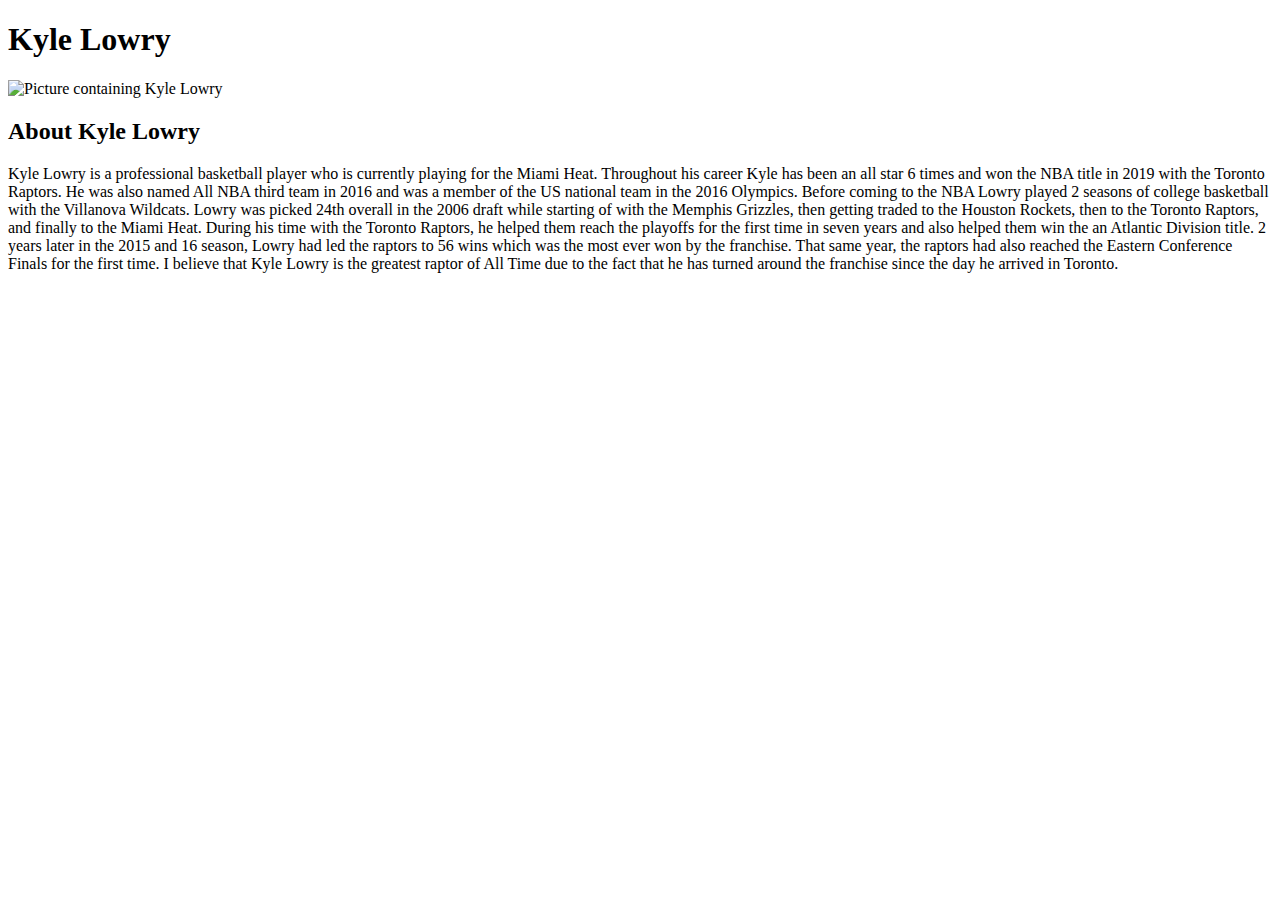
==== KyleLowry.html @ 9ec5f76b "Add files via upload" ====
<!doctype html>
<html lang = "en">
	<head>
		<meta charset="UTF-8">
		<title>First Webpage</title>
	</head>
		<body>
			<h1> Kyle Lowry </h1>
			<img src = "images/Kyle.jpg" alt = "Picture containing Kyle Lowry" width = "400"/>
			<h2> About Kyle Lowry </h2>
			<p> Kyle Lowry is a professional basketball player who is currently playing for the Miami Heat. Throughout his career 
					Kyle has been an all star 6 times and won the NBA title in 2019 with the Toronto Raptors. He was also named All NBA 
					third team in 2016 and was a member of the US national team in the 2016 Olympics. Before coming to the NBA Lowry played 2
					seasons of college basketball with the Villanova Wildcats. Lowry was picked 24th overall in the 2006 draft while starting of 
					with the Memphis Grizzles, then getting traded to the Houston Rockets, then to the Toronto Raptors, and finally to the Miami 
					Heat. During his time with the Toronto Raptors, he helped them reach the playoffs for the first time in seven years and also 
					helped them win the an Atlantic Division title. 2 years later in the 2015 and 16 season, Lowry had led the raptors to 56 wins
					which was the most ever won by the franchise. That same year, the raptors had also reached the Eastern Conference Finals for 
					the first time. I believe that Kyle Lowry is the greatest raptor of All Time due to the fact that he has turned around the 
					franchise since the day he arrived in Toronto. 
		</body>
</html>
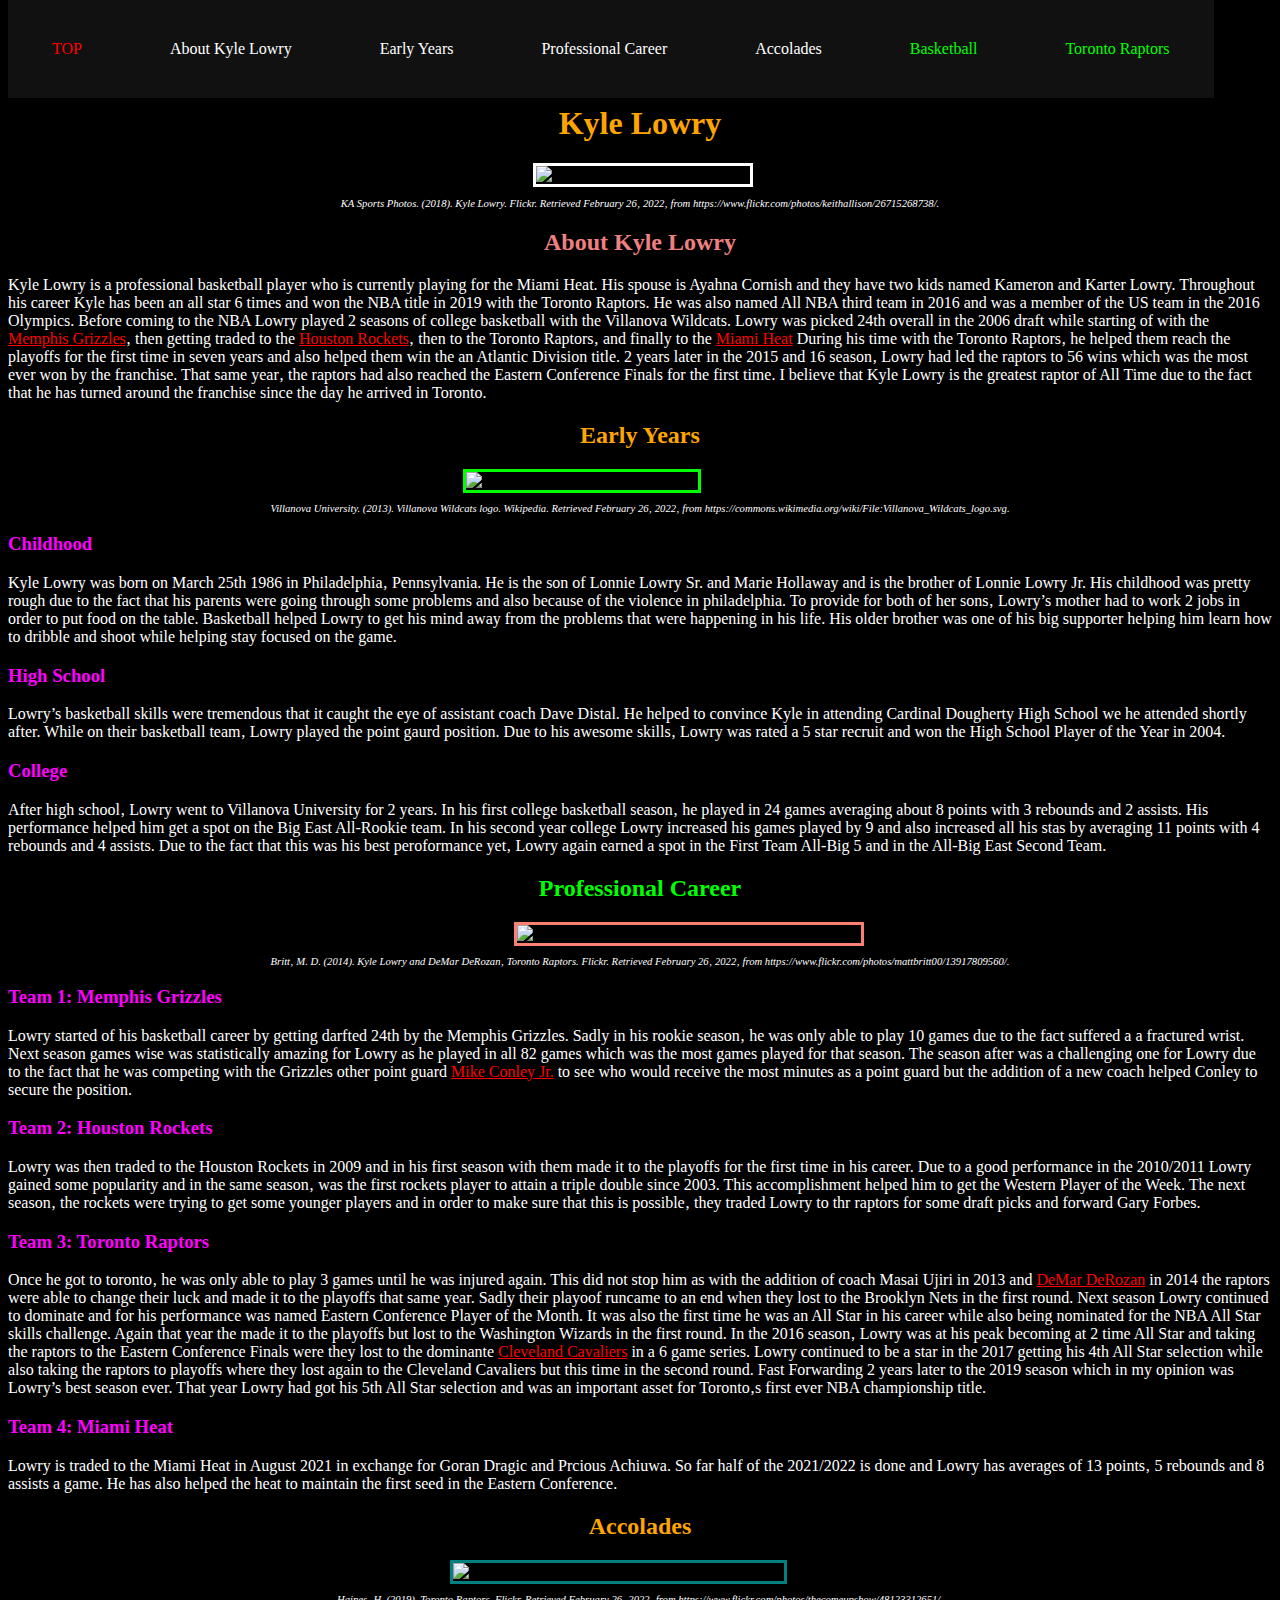
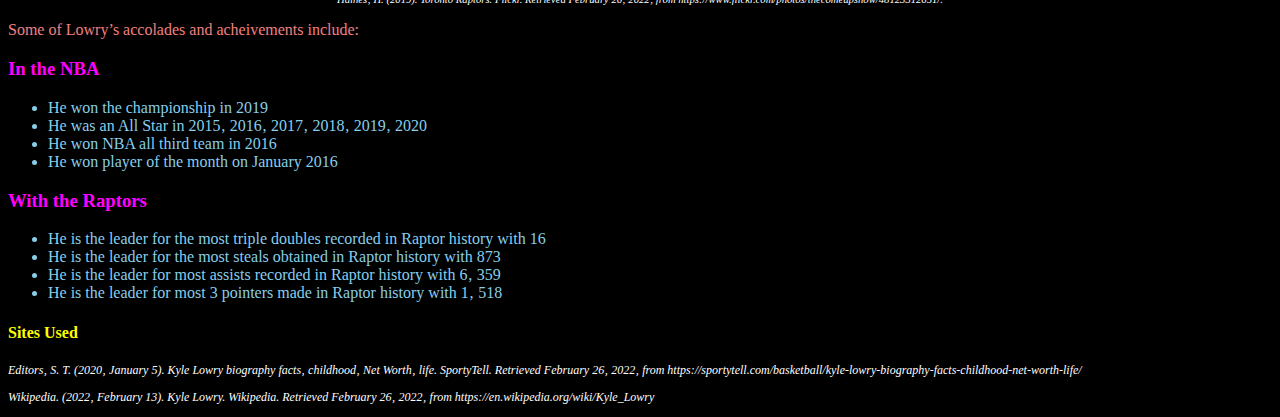
==== commit ba339137: "Add files via upload" ====
--- a/KyleLowry.html
+++ b/KyleLowry.html
@@ -3,20 +3,103 @@
 	<head>
 		<meta charset="UTF-8">
 		<title>First Webpage</title>
+		<link rel="stylesheet" type="text/css" href="basketball.css"/> 
 	</head>
-		<body>
-			<h1> Kyle Lowry </h1>
-			<img src = "images/Kyle.jpg" alt = "Picture containing Kyle Lowry" width = "400"/>
-			<h2> About Kyle Lowry </h2>
-			<p> Kyle Lowry is a professional basketball player who is currently playing for the Miami Heat. Throughout his career 
-					Kyle has been an all star 6 times and won the NBA title in 2019 with the Toronto Raptors. He was also named All NBA 
-					third team in 2016 and was a member of the US national team in the 2016 Olympics. Before coming to the NBA Lowry played 2
-					seasons of college basketball with the Villanova Wildcats. Lowry was picked 24th overall in the 2006 draft while starting of 
-					with the Memphis Grizzles, then getting traded to the Houston Rockets, then to the Toronto Raptors, and finally to the Miami 
-					Heat. During his time with the Toronto Raptors, he helped them reach the playoffs for the first time in seven years and also 
-					helped them win the an Atlantic Division title. 2 years later in the 2015 and 16 season, Lowry had led the raptors to 56 wins
-					which was the most ever won by the franchise. That same year, the raptors had also reached the Eastern Conference Finals for 
-					the first time. I believe that Kyle Lowry is the greatest raptor of All Time due to the fact that he has turned around the 
-					franchise since the day he arrived in Toronto. 
-		</body>
+	<body>
+		<ul id="navbar"> <!-- This is put in order to create a navigation bar -->
+			<li class="sidebar"><a class="color1" href="#Top">TOP</a></li>
+			<li class="sidebar"><a class="sidebar1" href = "#TheHistory">About Kyle Lowry</a></li>
+			<li class="sidebar"><a class="sidebar1" href = "#NBA">Early Years</a></li>
+			<li class="sidebar"><a class="sidebar1" href = "#RulesandRegulations">Professional Career</a></li>
+			<li class="sidebar"><a class="sidebar1" href = "#RecordsandAcollades">Accolades</a></li>
+			<li class="sidebar"><a class="color2" href ="index.html">Basketball</a></li>
+			<li class="sidebar"><a class="color2" href="Raptors.html">Toronto Raptors</a></li>
+		</ul>
+		<h1 id="Top" class="ball"> Kyle Lowry </h1>	
+		<img id="Kyle" src = "images/Kyle.jpg" alt = "Picture containing Kyle Lowry" width = "200"/> <!-- This picture is added in order to show the viwers a picture of Kyle Lowry -->
+		<p class="sites"> KA Sports Photos. (2018). Kyle Lowry. Flickr. Retrieved February 26&sbquo; 2022&sbquo; from https://www.flickr.com/photos/keithallison/26715268738/. </p> 
+		<h2 id="TheHistory" class="ball"> About Kyle Lowry </h2> <!-- This paragraph section will give the viewers of the website a small synopsis about Kyle Lowry in order to better know him -->
+		<p> Kyle Lowry is a professional basketball player who is currently playing for the Miami Heat. His spouse is Ayahna Cornish and they
+			have two kids named Kameron and Karter Lowry. Throughout his career  Kyle has been an all star 6 times and won the NBA title in 2019 
+			with the Toronto Raptors. He was also named All NBA third team in 2016 and was a member of the US team in the 2016 Olympics. Before coming to the NBA Lowry played 2
+			seasons of college basketball with the Villanova Wildcats. Lowry was picked 24th overall in the 2006 draft while starting of 
+			with the <a href="https://www.britannica.com/topic/Memphis-Grizzlies" class="red">Memphis Grizzles</a>&sbquo; 
+			then getting traded to the <a href="https://www.britannica.com/topic/Houston-Rockets" class="red">Houston Rockets</a>&sbquo; 
+			then to the Toronto Raptors&sbquo; and finally to the <a href="https://www.britannica.com/topic/Miami-Heat" class="red">Miami Heat</a>
+			During his time with the Toronto Raptors&sbquo; he helped them reach the playoffs for the first time in seven years and also helped 
+			them win the an Atlantic Division title. 2 years later in the 2015 and 16 season&sbquo; Lowry had led the raptors to 56 wins which was 
+			the most ever won by the franchise. That same year&sbquo; the raptors had also reached the Eastern Conference Finals for the first time. 
+			I believe that Kyle Lowry is the greatest raptor of All Time due to the fact that he has turned around the franchise since the 
+			day he arrived in Toronto. </p>
+		<h2 id="NBA" class="ball"> Early Years </h2>
+		<img id="wildcats" src="images/villanova1.png" alt="Picture of villanova wildcats logo" width="325"/>
+		<p class="sites"> Villanova University. (2013). Villanova Wildcats logo. Wikipedia. Retrieved February 26&sbquo; 2022&sbquo; from https://commons.wikimedia.org/wiki/File:Villanova_Wildcats_logo.svg. </p>
+		<h3> Childhood </h3> <!-- This section will give the viewers an overview on how Kyle Lowry has become the person he is today --> 
+		<p> Kyle Lowry was born on March 25th 1986 in Philadelphia&sbquo; Pennsylvania. He is the son of Lonnie Lowry Sr. and Marie Hollaway
+			and is the brother of Lonnie Lowry Jr. His childhood was pretty rough due to the fact that his parents were going through some
+			problems and also because of the violence in philadelphia. To provide for both of her sons&sbquo; Lowry&rsquo;s mother had to work
+			2 jobs in order to put food on the table. Basketball helped Lowry to get his mind away from the problems that were happening in his 
+			life. His older brother was one of his big supporter helping him learn how to dribble and shoot while helping stay focused on the 
+			game. </p> 
+		<h3> High School </h3>
+		<p>	Lowry&rsquo;s basketball skills were tremendous that it caught the eye of assistant coach Dave Distal. He helped to convince Kyle 
+			in attending Cardinal Dougherty High School we he attended shortly after. While on their basketball team&sbquo; Lowry played the
+			point gaurd position. Due to his awesome skills&sbquo; Lowry was rated a 5 star recruit and won the High School Player of the Year in 2004. </p>
+		<h3> College </h3>	
+		<p>	After high school&sbquo; Lowry went to Villanova University for 2 years. In his first college basketball season&sbquo; he played in 24 games
+			averaging about 8 points with 3 rebounds and 2 assists. His performance helped him get a spot on the Big East All-Rookie team. In his 
+			second year college Lowry increased his games played by 9 and also increased  all his stas by averaging 11 points with 4 rebounds and 
+			4 assists. Due to the fact that this was his best peroformance yet&sbquo; Lowry again earned a spot in the First Team All-Big 5 and in 
+			the All-Big East Second Team.</p>
+		<h2 id = "RulesandRegulations" class = "ball"> Professional Career </h2>
+		<img id = "court" src="images/KyleDemar.jpg" alt="Picture of young Kyle Lowry and DeMar DeRozan" width="250"/> 
+		<p class="sites"> Britt&sbquo; M. D. (2014). Kyle Lowry and DeMar DeRozan&sbquo; Toronto Raptors. Flickr. Retrieved February 26&sbquo; 2022&sbquo; from https://www.flickr.com/photos/mattbritt00/13917809560/. </p>
+		<h3> Team 1: Memphis Grizzles </h3> <!-- This section will give information about how Lowrys basketball career came to be -->
+		<p> Lowry started of his basketball career by getting darfted 24th by the Memphis Grizzles. Sadly in his rookie season&sbquo; he was only able to 
+			play 10 games due to the fact suffered a a fractured wrist. Next season games wise was statistically amazing for Lowry as he played in all 82 
+			games which was the most games played for that season. The season after was a challenging one for Lowry due to the fact that he was competing 
+			with the Grizzles other point guard <a href="https://infofamouspeople.com/famous/mike-conley.htm" class="red">Mike Conley Jr.</a>
+			to see who would receive the most minutes as a point guard but the addition of a new coach helped Conley to secure the position. </p>
+		<h3> Team 2: Houston Rockets </h3>	
+		<p>	Lowry was then traded to the Houston Rockets in 2009 and in his first season with them made it to the playoffs for the first time in his career. Due to a good   
+			performance in the 2010/2011 Lowry gained some popularity and in the same season&sbquo; was the first rockets player to attain a triple double 
+			since 2003. This accomplishment helped him to get the Western Player of the Week. The next season&sbquo; the rockets were trying to get some younger
+			players and in order to make sure that this is possible&sbquo; they traded Lowry to thr raptors for some draft picks and forward Gary Forbes. </p>
+		<h3> Team 3: Toronto Raptors </h3>	
+		<p>	Once he got to toronto&sbquo; he was only able to play 3 games until he was injured again. This did not stop him as with the addition of coach Masai
+			Ujiri in 2013 and <a href="https://sportytell.com/basketball/demar-derozan-biography-facts-childhood-net-worth-life/" class="red">DeMar DeRozan</a>
+			in 2014 the raptors were able to change their luck and made it to the playoffs that same year. Sadly their playoof runcame to an end when they lost 
+			to the Brooklyn Nets in the first round. Next season Lowry continued to dominate and for his performance was named Eastern Conference Player of the Month.
+			It was also the first time he was an All Star in his career while also being nominated for the NBA All Star skills challenge. Again that year the made it to
+			the playoffs but lost to the Washington Wizards in the first round. In the 2016 season&sbquo; Lowry was at his peak becoming at 2 time All Star and taking the 
+			raptors to the Eastern Conference Finals were they lost to the dominante <a href="https://www.britannica.com/topic/Cleveland-Cavaliers" class="red"> 
+			Cleveland Cavaliers</a> in a 6 game series. Lowry continued to be a star in the 2017 getting his 4th All Star selection while also taking the raptors to playoffs
+			where they lost again to the Cleveland Cavaliers but this time in the second round. Fast Forwarding 2 years later to the 2019 season which in my opinion was 
+			Lowry&rsquo;s best season ever. That year Lowry had got his 5th All Star selection and was an important asset for Toronto&sbquo;s first ever NBA championship 
+			title.</p>
+		<h3> Team 4: Miami Heat </h3> <!-- The information about Lowry on the Miami Heat may change with future seasons -->
+		<p> Lowry is traded to the Miami Heat in August 2021 in exchange for Goran Dragic and Prcious Achiuwa. So far half of the 2021/2022 is done and Lowry has averages of
+			13 points&sbquo; 5 rebounds and 8 assists a game. He has also helped the heat to maintain the first seed in the Eastern Conference.
+		<h2 id = "RecordsandAcollades" class = "ball"> Accolades </h2> 
+		<img id = "parade" src="images/lowrychampionship.jpg" alt="Picture of kyle lowry at the championship parade" width="355"/>
+		<p class="sites"> Haines&sbquo; H. (2019). Toronto Raptors. Flickr. Retrieved February 26&sbquo; 2022&sbquo; from https://www.flickr.com/photos/thecomeupshow/48123312651/. </p> 
+		<p class="og"> Some of Lowry&rsquo;s accolades and acheivements include: </p>
+		<h3> In the NBA </h3> <!-- This section may need to be updated in future seasons -->
+		<ul>
+			<li> He won the championship in 2019 </li>
+			<li> He was an All Star in 2015&sbquo; 2016&sbquo; 2017&sbquo; 2018&sbquo; 2019&sbquo; 2020 </li>
+			<li> He won NBA all third team in 2016 </li>
+			<li> He won player of the month on January 2016 </li>
+		</ul>
+		<h3> With the Raptors </h3>
+		<ul>
+			<li>He is the leader for the most triple doubles recorded in Raptor history with 16</li>
+			<li>He is the leader for the most steals obtained in Raptor history with 873</li>
+			<li>He is the leader for most assists recorded in Raptor history with 6&sbquo; 359</li>
+			<li>He is the leader for most 3 pointers made in Raptor history with 1&sbquo; 518
+		</ul>
+		<h4> Sites Used </h4> <!-- This section is put in place in order to give credit to websites that I used information from -->
+		<p class="sites1"> Editors&sbquo; S. T. (2020&sbquo; January 5). Kyle Lowry biography facts&sbquo; childhood&sbquo; Net Worth&sbquo; life. SportyTell. Retrieved February 26&sbquo; 2022&sbquo; from https://sportytell.com/basketball/kyle-lowry-biography-facts-childhood-net-worth-life/ </p>
+		<p class="sites1"> Wikipedia. (2022&sbquo; February 13). Kyle Lowry. Wikipedia. Retrieved February 26&sbquo; 2022&sbquo; from https://en.wikipedia.org/wiki/Kyle_Lowry </p>
+	</body>
 </html>--- a/basketball.css
+++ b/basketball.css
@@ -0,0 +1,192 @@
+P
+{
+	font-size: 12pt; /*This will make sure all my paragraphs have a 12 point font size*/
+	color: white;
+}
+h1, h2
+{
+	color: orange;
+}
+Body
+{
+	background-color: black; /*This will make sure that background of all my website pages will be the colour black*/
+}
+li
+{
+	color: SkyBlue; /*This will give all my list items the colour skyblue to make my website more appealing*/
+} 
+#TheHistory
+{
+	color: LightCoral; /*This will allow all the elements with this ID to have the colour LightCoral*/
+}
+#RulesandRegulations
+{
+	color: Lime;
+}
+.ball
+{
+	text-align: center;
+}
+img
+{
+	margin-left: 33%; /* This margin will allow my to center my images */
+	border: solid; /* This will allow me t add a simple and solid border to all my images */
+	border-color: white;
+}
+h3
+{
+	color: Magenta; /*This will allow all the headings level 3 to become the colour Magenta*/
+}
+h4
+{
+	color: yellow; /* This will allow all the headings level 4 to become the colour yellow*/
+}
+#logo 
+{
+	margin-left: 38%;
+	border: solid;
+	border-color: lime;
+}
+.og
+{
+	color: LightCoral;
+}
+#court
+{
+	border: solid;
+	border-color: Salmon;
+	margin-left: 40%;
+}
+#larry
+{
+	border: solid;
+	border-color: teal; 
+	margin-left: 40%;
+}
+.yellow
+{
+	color: yellow;
+}
+#wildcats
+{
+	border: solid;
+	border-color: lime;
+	margin-left: 36%;
+}
+#Kyle
+{
+	border: solid;
+	border-color: white;
+	margin-left: 41.5%;
+}
+#Raptor
+{
+	border: solid;
+	border-color: white;
+	margin-left: 44%;
+}
+#chris
+{
+	margin-left: 40%;
+	border: solid;
+	border-color: lime;
+}
+#win
+{
+	border: solid;
+	border-color: teal; 
+	margin-left: 39%;
+}
+#navbar
+{
+    list-style-type: none;
+    margin: 0;
+    padding: 0;
+    overflow: hidden;
+	background-color: black;
+}
+.sidebar
+{
+	float: left; /*This will make sure that all the elements float beside each other in the navigation bar*/
+}
+.sidebar2
+{
+	float: left; /*This will make sure that all the elements float beside each other in the navigation bar*/
+}
+.sidebar1, .sidebar
+{
+    display: block; /*This will allow me to specify padding for my navigation bar*/ 
+    color: white;
+    text-align: center;
+    padding: 20px 22px; /*This will allow me to specify some padding between each anchor element to make them look good*/ 
+	text-decoration: none; /*This will take away the dots from my list items*/
+}
+.sidebar2, .sidebar3
+{
+    display: block; /*This will allow me to specify padding for my navigation bar*/ 
+    color: white;
+    text-align: center;
+    padding: 17px 19px; /*This will allow me to specify some padding between each anchor element to make them look good*/ 
+	text-decoration: none; /*This will take away the dots from my list items*/
+}
+#navbar
+{
+	position: fixed; /*This will make my navigation bar stay in one position at all times*/
+	top: 0;
+	width: 100%;
+}
+.sidebar, .sidebar1:hover
+{
+	background-color: #111;
+}
+.sidebar2, .sidebar3:hover
+{
+	background-color: #111; 
+}
+body 
+{
+	margin-top: 105px; /*This will make sure that my heading 1 of the website will go underneath the navigation bar hence becoming visible*/
+}
+#vintage
+{
+	border: solid;
+	border-color: Salmon;
+	margin-left: 37.5%;
+}
+.sites
+{
+	font-size: 8pt;
+	font-style: italic; /*This will help distinguish the sources from the actual information*/
+	text-align: center; /*This will help me align my images sources with my images*/
+}
+.sites1
+{
+	font-size: 9pt;
+	font-style: italic; /*This will help distinguish the sources from the actual information*/
+}
+#parade
+{
+	border: solid;
+	border-color: teal; 
+	margin-left: 35%;
+}	
+.red
+{
+	color: red; /*This will change the colours of all my links into red*/
+}
+.color2
+{
+	display: block; /*This will allow me to specify padding for my navigation bar*/ 
+    color: lime;
+    text-align: center;
+    padding: 20px 22px; /*This will allow me to specify some padding between each anchor element to make them look good*/ 
+    text-decoration: none; /*This will take away the dots from my list items*/
+}
+.color1
+{
+	display: block; /*This will allow me to specify padding for my navigation bar*/ 
+    color: red;
+    text-align: center;
+    padding: 20px 22px; /*This will allow me to specify some padding between each anchor element to make them look good*/ 
+    text-decoration: none; /*This will take away the dots from my list items*/
+}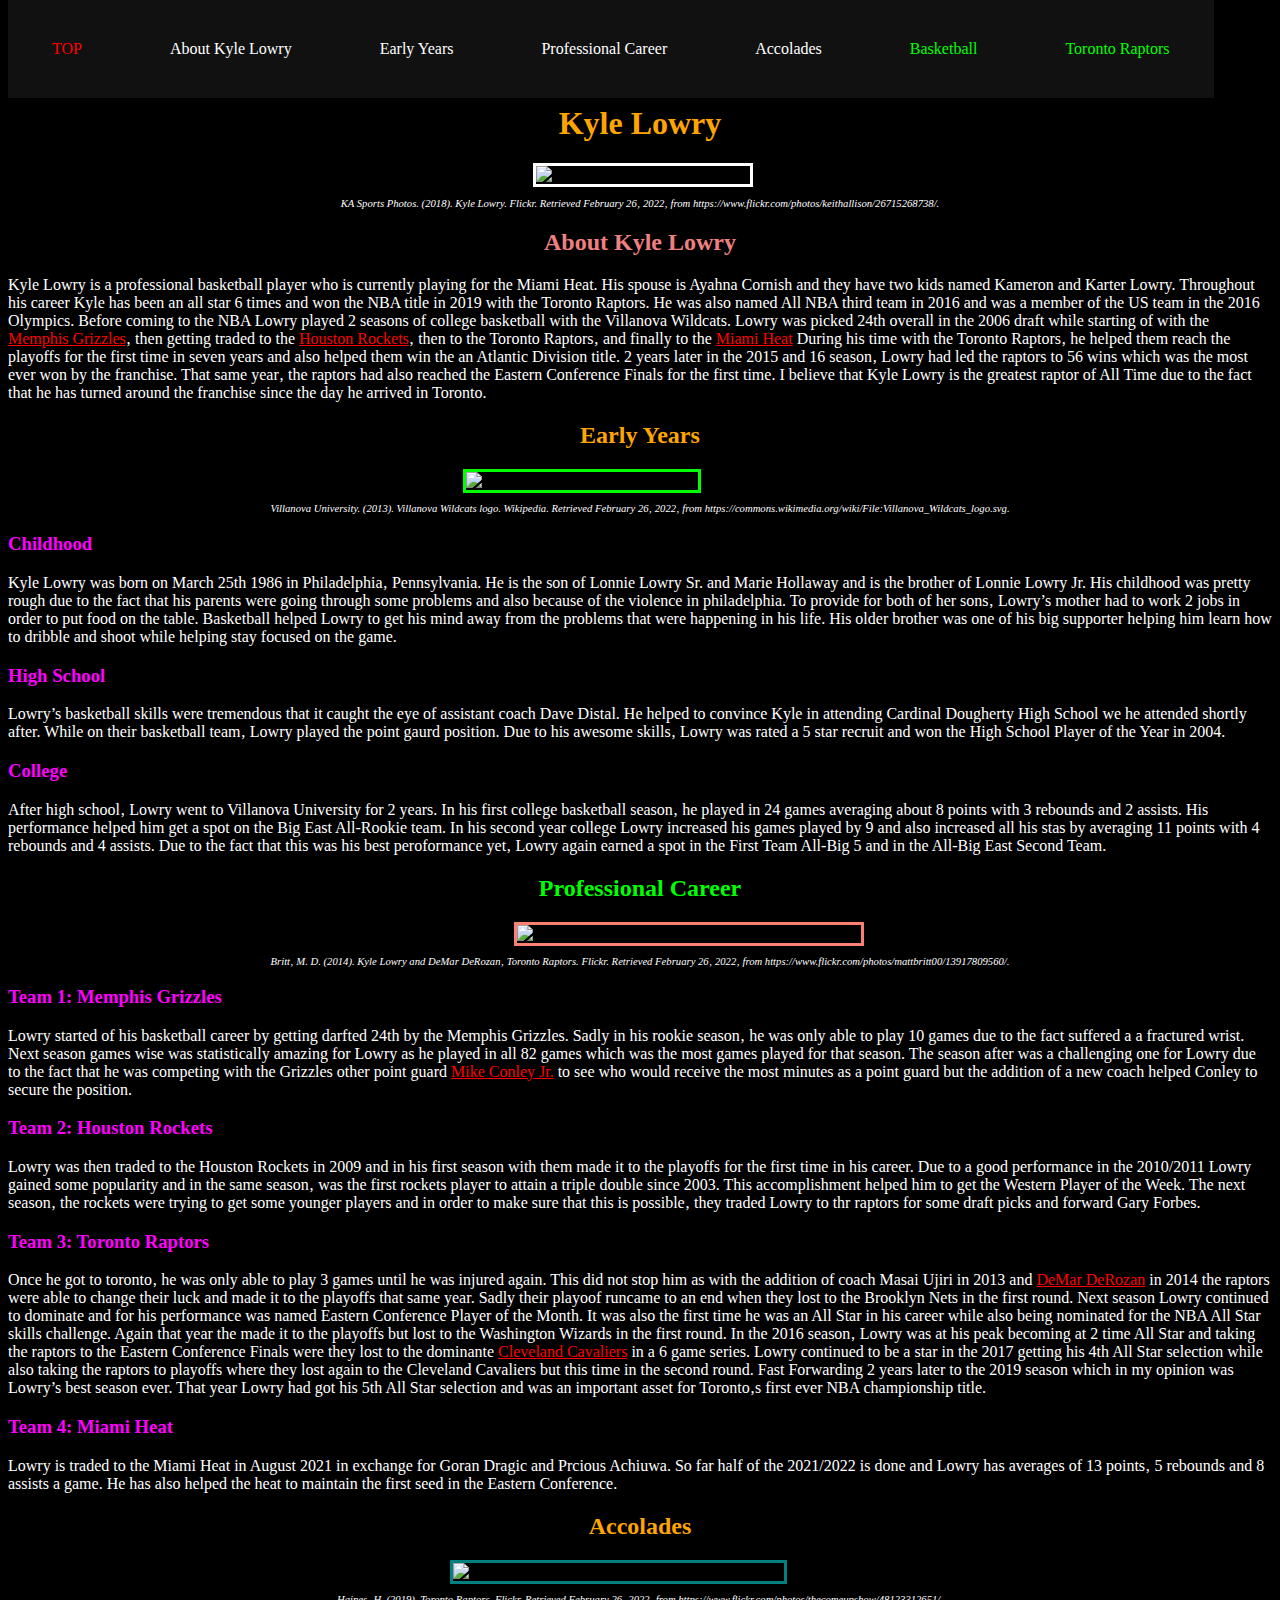
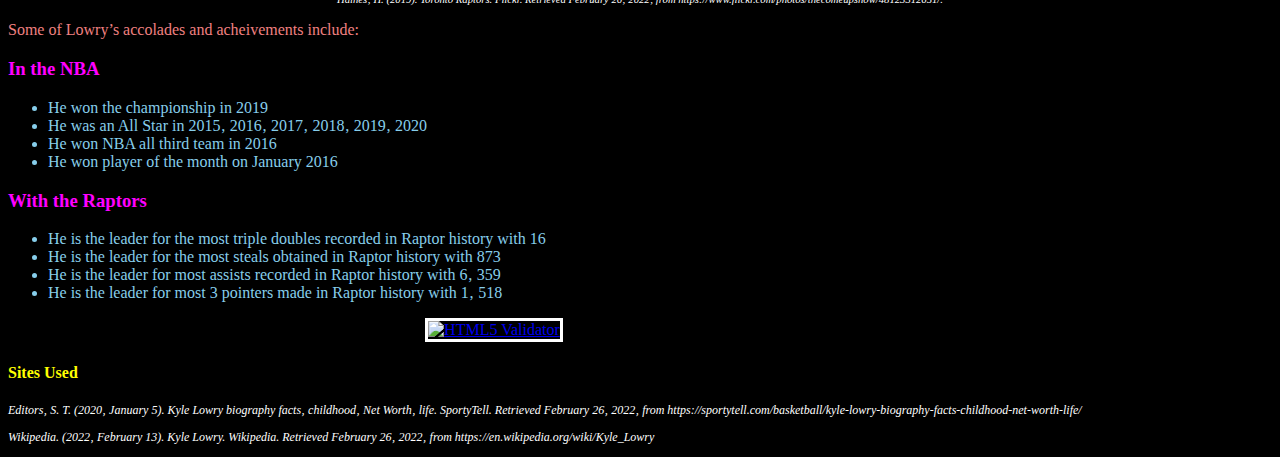
==== commit ecd2ebf0: "Add files via upload" ====
--- a/KyleLowry.html
+++ b/KyleLowry.html
@@ -2,7 +2,7 @@
 <html lang = "en">
 	<head>
 		<meta charset="UTF-8">
-		<title>First Webpage</title>
+		<title>Kyle Lowry</title>
 		<link rel="stylesheet" type="text/css" href="basketball.css"/> 
 	</head>
 	<body>
@@ -98,6 +98,7 @@
 			<li>He is the leader for most assists recorded in Raptor history with 6&sbquo; 359</li>
 			<li>He is the leader for most 3 pointers made in Raptor history with 1&sbquo; 518
 		</ul>
+		<a href="https://validator.w3.org/nu/?doc=https%3A%2F%2Farmanhudani.github.io%2Fhome%2FKyleLowry.html"> <img class="w3c" src="images/w3c.png" width="65" alt="HTML5 Validator"/> </a> 
 		<h4> Sites Used </h4> <!-- This section is put in place in order to give credit to websites that I used information from -->
 		<p class="sites1"> Editors&sbquo; S. T. (2020&sbquo; January 5). Kyle Lowry biography facts&sbquo; childhood&sbquo; Net Worth&sbquo; life. SportyTell. Retrieved February 26&sbquo; 2022&sbquo; from https://sportytell.com/basketball/kyle-lowry-biography-facts-childhood-net-worth-life/ </p>
 		<p class="sites1"> Wikipedia. (2022&sbquo; February 13). Kyle Lowry. Wikipedia. Retrieved February 26&sbquo; 2022&sbquo; from https://en.wikipedia.org/wiki/Kyle_Lowry </p>
